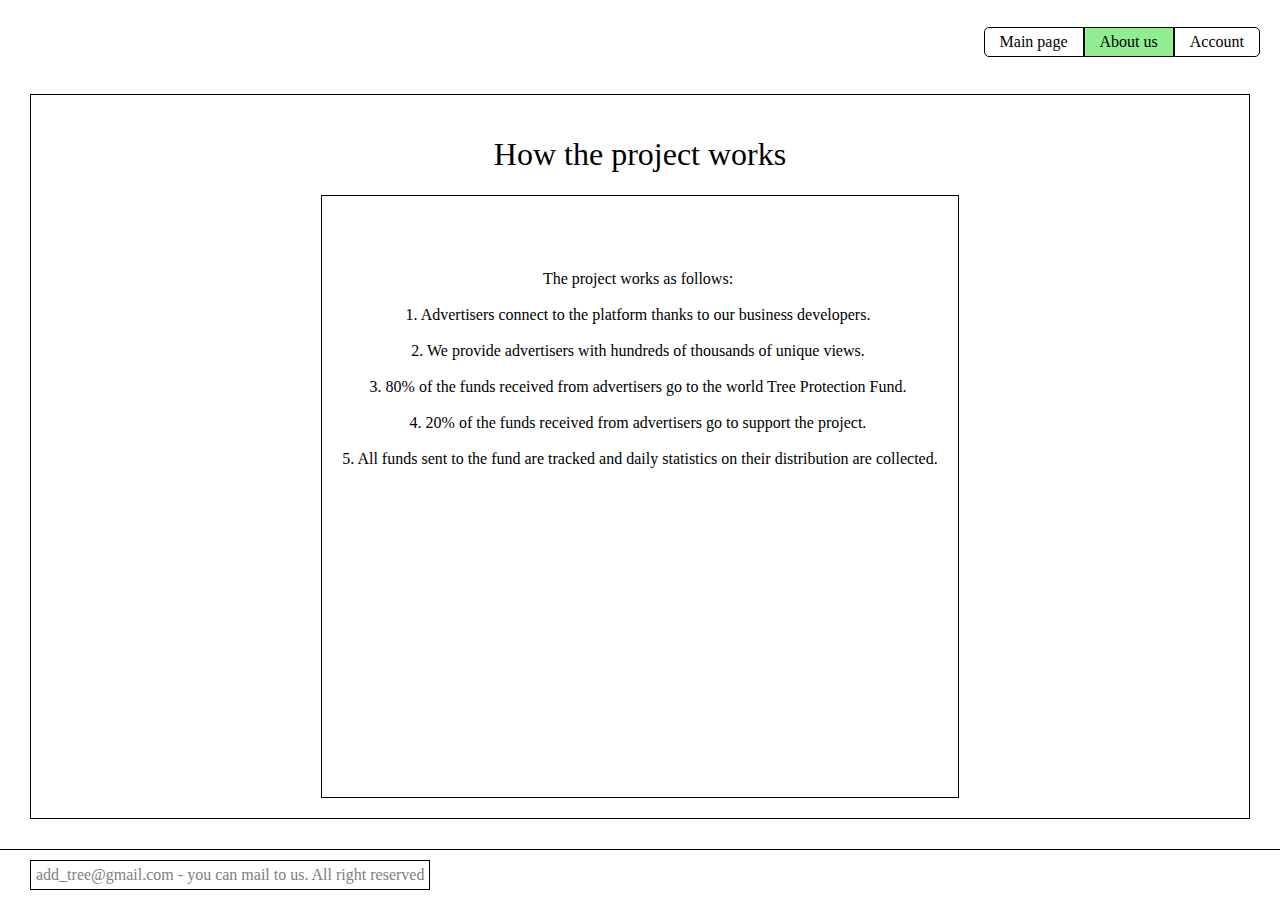
==== about.html @ fa18097f "Add files via upload" ====
<!DOCTYPE html>
<html>
<head>
  <link rel="stylesheet" href="site.css">
  <style>	  
	#about{
		display:flex;
		flex-direction: column;
		align-items: center;
		flex-wrap: nowrap;
		padding:20px;
	}
	#about > div{
		display: inline-block;
		flex: auto;
		border: solid 1px black;
		max-width: 70%;
		padding: 20px;
		white-space:  pre-wrap;
		text-align: center;
	}
  </style>
</head>
<body>

<header>
	<a class="button" href="index.html">Main page</a>
	<a class="button current" href="about.html">About us</a>
	<a class="button" href="account.html">Account</a>
</header>

<main>
	<div class="content" id="about">
		<h1>How the project works</h1>
		<div>
			<div>
The project works as follows: 

1. Advertisers connect to the platform thanks to our business developers. 

2. We provide advertisers with hundreds of thousands of unique views. 

3. 80% of the funds received from advertisers go to the world Tree Protection Fund. 

4. 20% of the funds received from advertisers go to support the project. 

5. All funds sent to the fund are tracked and daily statistics on their distribution are collected.
			</div>
		</div>
	</div>
</main>

<footer>
	<div id="copyright">add_tree@gmail.com - you can mail to us. All right reserved</div>
</footer>


</body>
</html>
---- site.css ----
html, body {
    height: 100%;
    width: 100%;
    padding: 0;
    margin: 0;
}
body{
	display:flex;
	flex-direction: column;
	justify-content: space-between;
}

header{
	padding:20px 20px 0 20px;
	height:50px;
	display:flex;
	flex-direction: row;
	justify-content: flex-end;
	align-items: center;
	
}

.button{
	border: solid 1px black;
	padding:5px 15px;
	text-decoration: none;
	color: black;
}
.button:any-link{
	color: black;
}
.button:hover{
	color: black;
	background-color: lightgray;	
}
.button.current{
	background-color: lightgreen;
}
.button:first-child {
	border-radius: 5px 0 0 5px;
}
.button:last-child {
	border-radius: 0 5px 5px 0;
}


footer {
    /* height: 25px; */
	border-top: solid 1px black;
	padding:10px 30px;
}

#copyright{
	border: solid 1px black;
	color: gray;
	display:inline-block;
	padding:5px;
}




main{
	flex: auto;
	height:100%;
	display:flex;
	flex-direction: row;
	align-items: stretch;
	background-color: rgba(255, 255, 255, 0.5);
}
.content{
	flex:auto;
	border: solid 1px black;
	margin: 30px;
}
	.content > h1{
		font-weight: 500;
	}
	
.content.small{
	border: none;
	display:flex;
	flex-direction: row;
	align-items: stretch;
	flex-wrap: nowrap;
	justify-content:center;
	margin: 50px 30px;
}
	
.content.small > form{
	border: solid 1px black;
	padding:30px;
	display:flex;
	flex-direction: column;
	align-items: center;
	flex-wrap: nowrap;
}
.content.small > form > input{
	width: 300px;
	font-size: 1em;
	padding: 5px 10px;
	margin: 10px 0;
}


#signinButton {
	width: 300px;
	font-size: 1em;
	padding: 5px 10px;
	margin: 10px 0;
	transition-duration: 500ms; 
}
#signinButton:hover {
	width: 300px;
	font-size: 1em;
	padding: 5px 10px;
	margin: 10px 0;
	background-color: lightgreen;
}


#signupButton {
	width: 300px;
	font-size: 1em;
	padding: 5px 10px;
	margin: 10px 0;
	transition-duration: 500ms; 
}
#signupButton:hover {
	width: 300px;
	font-size: 1em;
	padding: 5px 10px;
	margin: 10px 0;
	background-color: lightgreen;
}
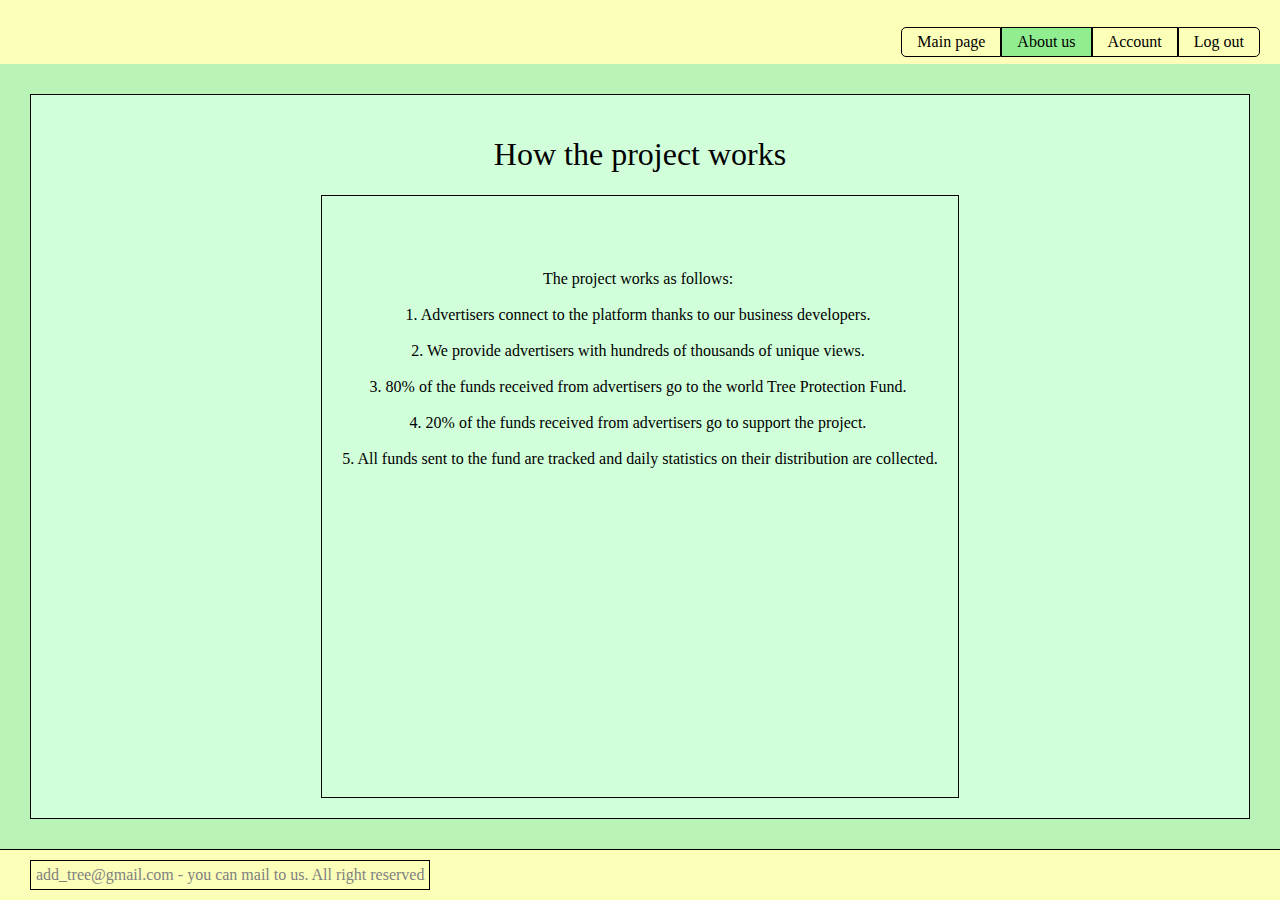
==== commit 6b9d5e9a: "Update about.html" ====
--- a/about.html
+++ b/about.html
@@ -23,14 +23,15 @@
 </head>
 <body>
 
-<header>
+<header style="background-color: #FCFFB8">
 	<a class="button" href="index.html">Main page</a>
 	<a class="button current" href="about.html">About us</a>
 	<a class="button" href="account.html">Account</a>
+	<a class="button" href="signin.html">Log out</a>
 </header>
 
-<main>
-	<div class="content" id="about">
+<main style="background-color: #BAF3B7">
+	<div class="content" id="about" style="background-color: #D1FFDA">
 		<h1>How the project works</h1>
 		<div>
 			<div>
@@ -50,10 +51,10 @@
 	</div>
 </main>
 
-<footer>
+<footer style="background-color: #FCFFB8">
 	<div id="copyright">add_tree@gmail.com - you can mail to us. All right reserved</div>
 </footer>
 
 
 </body>
-</html>+</html>
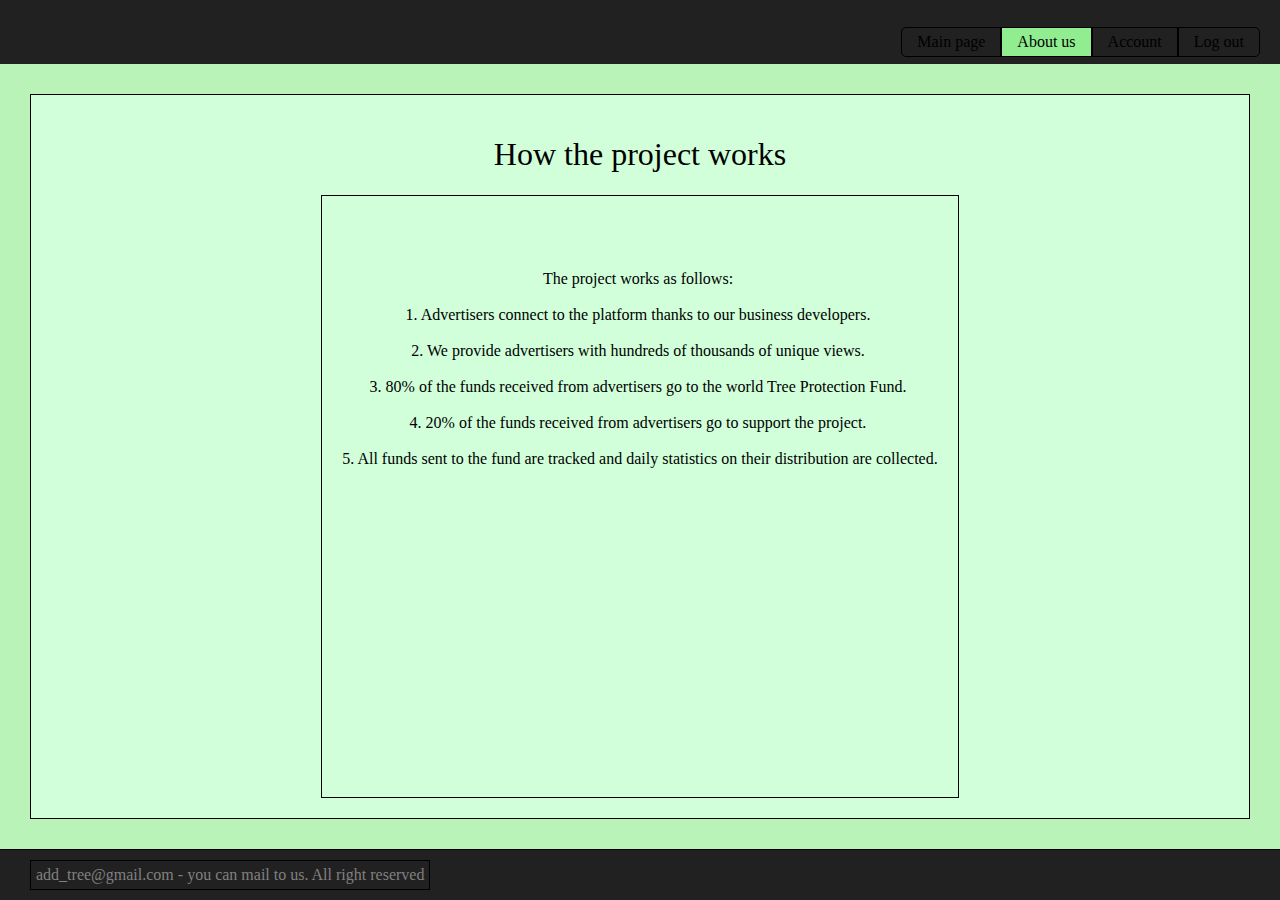
==== commit f7c400db: "Update about.html" ====
--- a/about.html
+++ b/about.html
@@ -23,7 +23,7 @@
 </head>
 <body>
 
-<header style="background-color: #FCFFB8">
+<header style="background-color: rgba(0,0,0,0.87)">
 	<a class="button" href="index.html">Main page</a>
 	<a class="button current" href="about.html">About us</a>
 	<a class="button" href="account.html">Account</a>
@@ -51,7 +51,7 @@
 	</div>
 </main>
 
-<footer style="background-color: #FCFFB8">
+<footer style="background-color: rgba(0,0,0,0.87)">
 	<div id="copyright">add_tree@gmail.com - you can mail to us. All right reserved</div>
 </footer>
 
